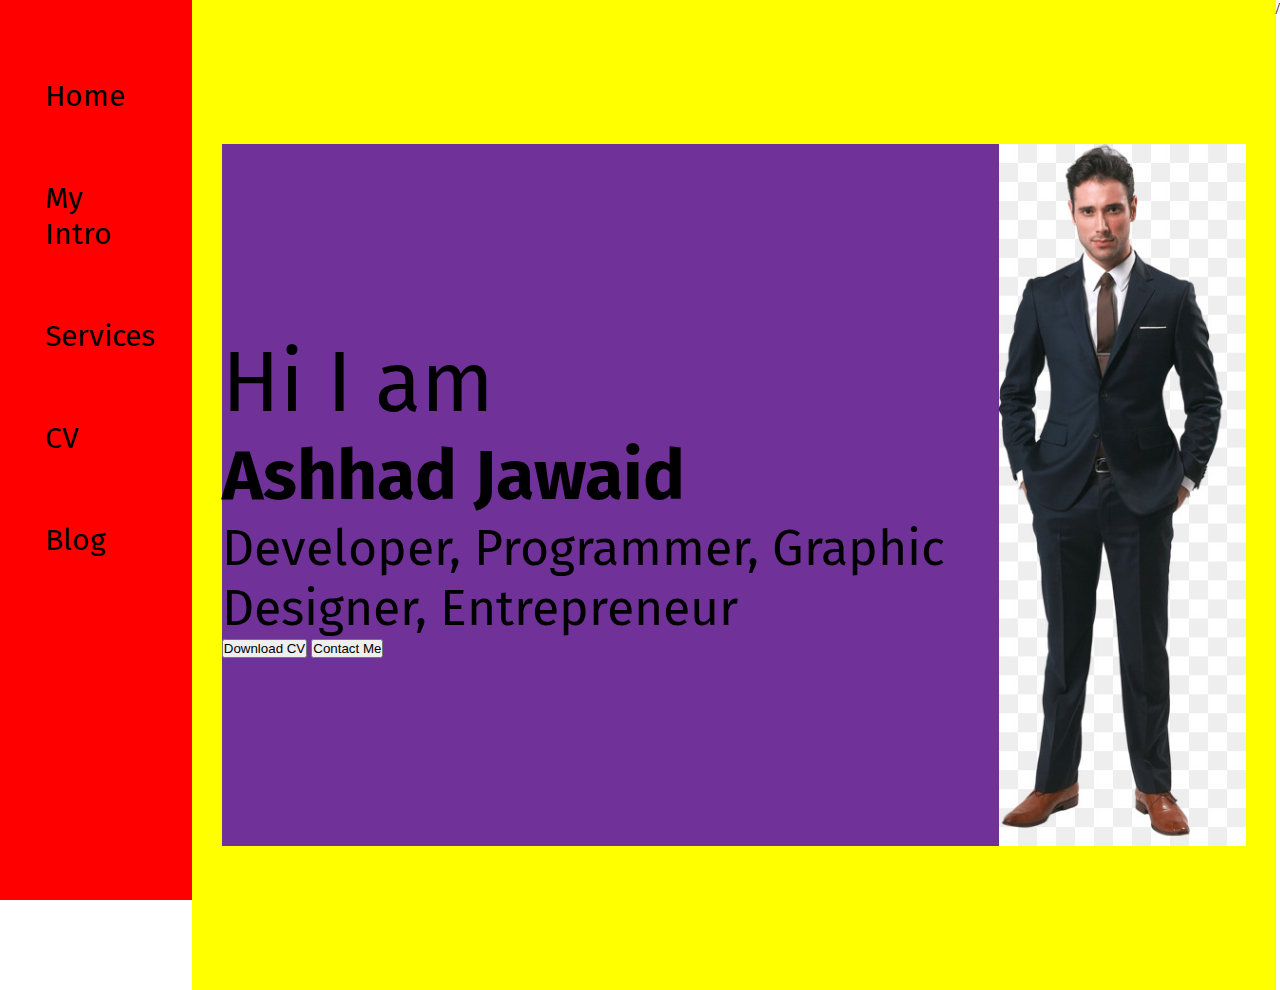
==== CSS/Portfolio Website/index.html @ 793f2e69 "first commit" ====
<!DOCTYPE html>
<html lang="en">
<head>
    <meta charset="UTF-8">
    <meta http-equiv="X-UA-Compatible" content="IE=edge">
    <meta name="viewport" content="width=device-width, initial-scale=1.0">
    <title>Ashhad Jawaid  - Web Developer, Programmer, Graphic Designer</title>
    <link rel="stylesheet" href="style.css">
</head>
<body>
    <div class="container">
        <div class="sidebar">
           <nav>
              <ul>
                 <li>Home</li>
                 <li>My Intro</li>
                 <li>Services</li>
                 <li>CV</li>
                 <li>Blog</li>
              </ul>
           </nav>
    </div>
    <div class="main">
        <div class="infoContainer">
            <div class="devInfo">
               <div class="hello">Hi I am</div>
               <div class="name">Ashhad Jawaid</div>
               <div class="about">Developer, Programmer, Graphic Designer, Entrepreneur</div>
               <div class="buttons">
                <button>Download CV</button>
                <button>Contact Me</button>
               </div>
            </div>
            <div class="devPic"><img src="web.jpg" alt="Ashhad Jawaid"></div>
        </div>
    </div>
/</div>    
</body>
</html>
---- CSS/Portfolio Website/style.css ----
@import url('https://fonts.googleapis.com/css2?family=Fira+Sans&family=Lato:ital,wght@1,300&display=swap');
@import url('https://fonts.googleapis.com/css2?family=Fira+Sans&family=Lato:ital,wght@1,300&family=Poppins:ital,wght@1,300&display=swap');
* {
    margin: 0;
    padding: 0;
}

.sidebar {
    background-color: red;
    width: 15vw;
    font-family: 'Fira Sans', sans-serif;
    height: 100vh;
}

.sidebar nav {
    padding: 45px;
}

.sidebar nav li {
    list-style: none;
    font-size: 30px;
    padding: 33px 0;
}

.main {
    background-color: yellow;
    width: 85vw;
}

.container {
    display: flex;
}

.infoContainer {
    background-color: rgb(112, 49, 153);
    height: 78vh;
    width: 80vw;
    margin: 144px auto;
    display: flex;
    justify-content: space-around;
}

.devInfo{
    display: flex;
    justify-content: center;
    flex-direction: column;
    font-family: 'Fira Sans', sans-serif;
}

.hello{
    font-size: 85px;
}
.name{
    font-size: 70px;
    font-weight: bold;
}
.about{
    font-size: 50px;
}

.buttons button{

}

.devPic img {
    height: 78vh;
}
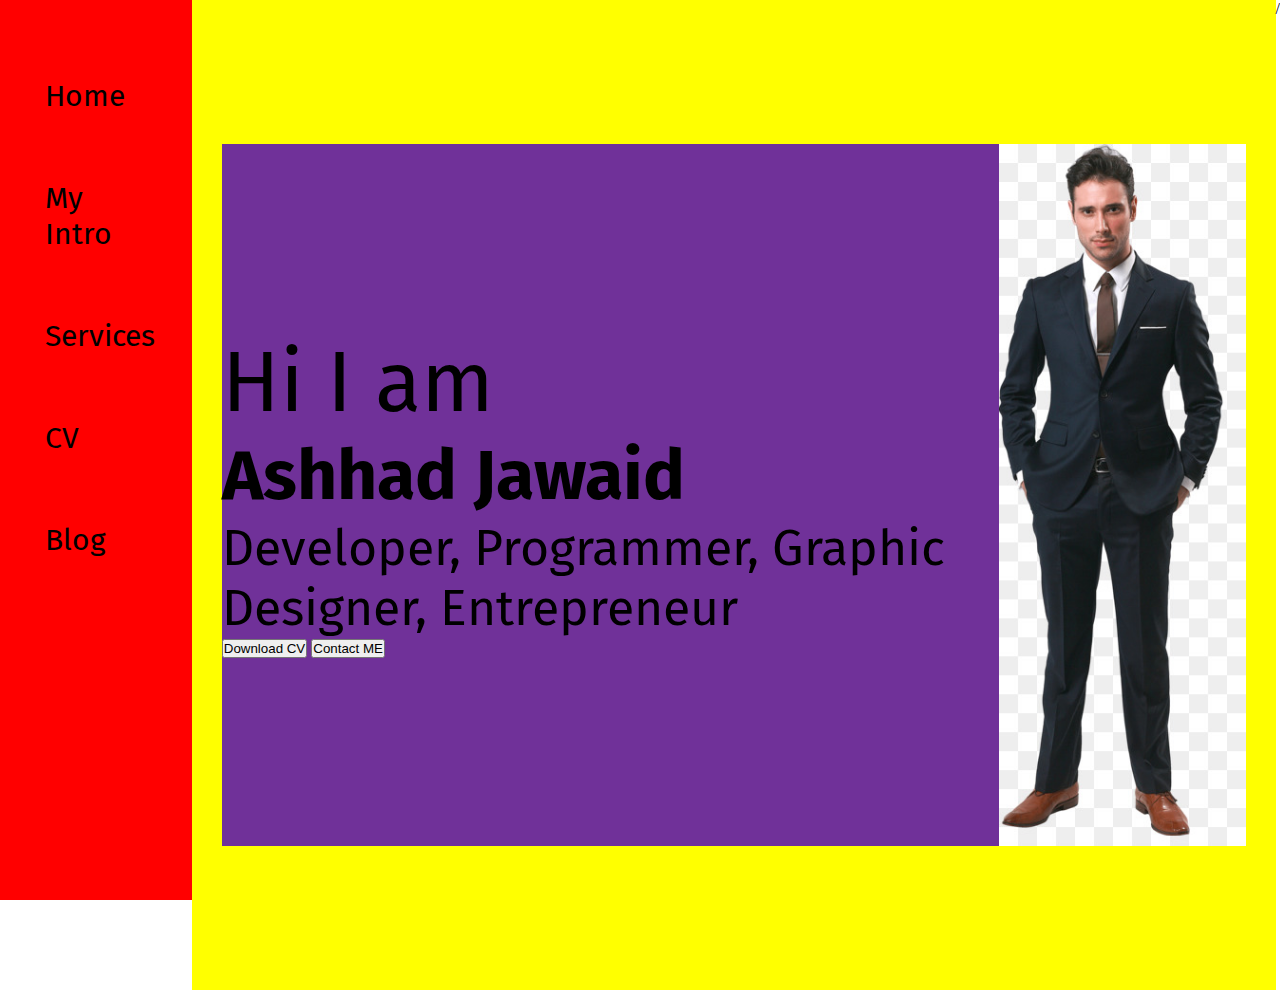
==== commit cde66775: "second commit" ====
--- a/CSS/Portfolio Website/index.html
+++ b/CSS/Portfolio Website/index.html
@@ -4,7 +4,7 @@
     <meta charset="UTF-8">
     <meta http-equiv="X-UA-Compatible" content="IE=edge">
     <meta name="viewport" content="width=device-width, initial-scale=1.0">
-    <title>Ashhad Jawaid  - Web Developer, Programmer, Graphic Designer</title>
+    <title>Ashhad Jawaid  - Web Developer, Programmer , Graphic Designers</title>
     <link rel="stylesheet" href="style.css">
 </head>
 <body>
@@ -28,7 +28,7 @@
                <div class="about">Developer, Programmer, Graphic Designer, Entrepreneur</div>
                <div class="buttons">
                 <button>Download CV</button>
-                <button>Contact Me</button>
+                <button>Contact ME</button>
                </div>
             </div>
             <div class="devPic"><img src="web.jpg" alt="Ashhad Jawaid"></div>
